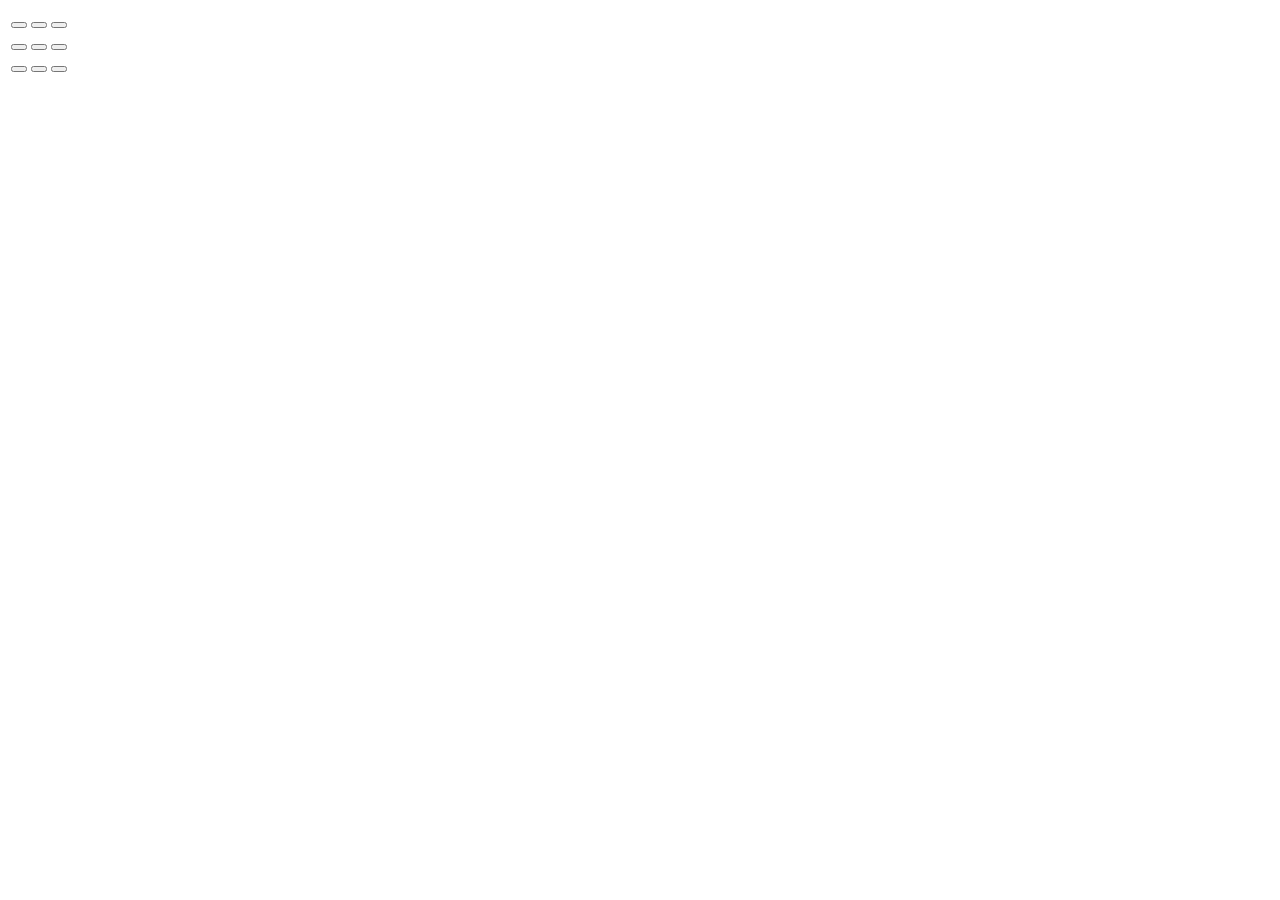
==== jogo.html @ 6c12147b "Initial commit" ====
<!DOCTYPE html>
<html lang="pt-BR">
<head>
    <meta charset="UTF-8">
    <meta http-equiv="X-UA-Compatible" content="IE=edge">
    <meta name="viewport" content="width=device-width, initial-scale=1.0">
    <title>Jogo da Velha</title>
</head>
<body>
    <table class="jogo">
        <tr>
            <td><button class="btn btn-clear"></button></td>
            <td><button class="btn btn-div"></button></td>
            <td><button class="btn btn-vezes"></button></td>
        </tr>
        <tr>
            <td><button class="btn btn-num"></button></td>
            <td><button class="btn btn-num"></button></td>
            <td><button class="btn btn-num"></button></td>
        </tr>
        <tr>
            <td><button class="btn btn-num"></button></td>
            <td><button class="btn btn-num"></button></td>
            <td><button class="btn btn-num"></button></td>
 
    </table>

    <script src="jogo.js"></script>
</body>
</html>
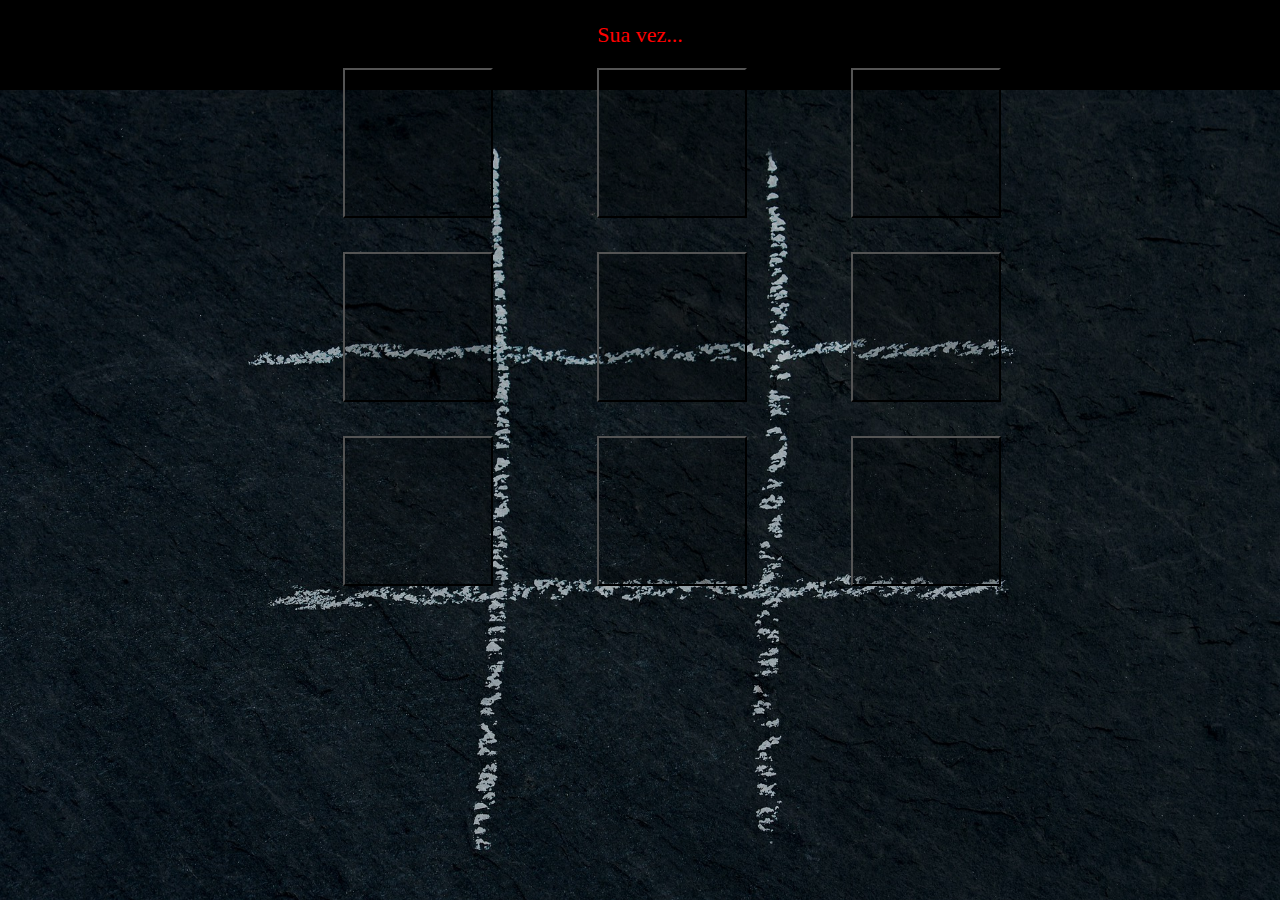
==== commit 3cbafe56: "Fazendo o tabuleiro" ====
--- a/jogo.html
+++ b/jogo.html
@@ -4,26 +4,31 @@
     <meta charset="UTF-8">
     <meta http-equiv="X-UA-Compatible" content="IE=edge">
     <meta name="viewport" content="width=device-width, initial-scale=1.0">
+    <link rel="stylesheet" type="text/css" href="jogo.css">
     <title>Jogo da Velha</title>
 </head>
 <body>
-    <table class="jogo">
-        <tr>
-            <td><button class="btn btn-clear"></button></td>
-            <td><button class="btn btn-div"></button></td>
-            <td><button class="btn btn-vezes"></button></td>
-        </tr>
-        <tr>
-            <td><button class="btn btn-num"></button></td>
-            <td><button class="btn btn-num"></button></td>
-            <td><button class="btn btn-num"></button></td>
-        </tr>
-        <tr>
-            <td><button class="btn btn-num"></button></td>
-            <td><button class="btn btn-num"></button></td>
-            <td><button class="btn btn-num"></button></td>
- 
-    </table>
+    <p class="texto">Sua vez...</p>
+    <img src="tabuleiro.jpg" alt="Tabuleiro" >
+    <div class="tabuleiro">
+        <table class="jogo">
+            <tr class="botoes_cima">
+                <td><button class="btn btn1"></button></td>
+                <td><button class="btn btn2"></button></td>
+                <td><button class="btn btn3"></button></td>
+            </tr>
+            <tr >
+                <td><button class="btn btn4"></button></td>
+                <td><button class="btn btn5"></button></td>
+                <td><button class="btn btn6"></button></td>
+            </tr>
+            <tr>
+                <td><button class="btn btn7"></button></td>
+                <td><button class="btn btn8"></button></td>
+                <td><button class="btn btn9"></button></td>
+    
+        </table>
+</div>
 
     <script src="jogo.js"></script>
 </body>
--- a/jogo.css
+++ b/jogo.css
@@ -0,0 +1,50 @@
+body {
+    background-color: #000000;
+}
+
+.jogo {
+    position: absolute;
+    top: 50px;
+    left: 290px;
+    background-color: rgba(0, 0, 0, 0);
+    z-index: 1;
+}
+
+.btn {
+    width: 150px;
+    height: 150px;
+    background-color: rgba(0, 0, 0, 0.2);
+    margin: 15px 50px;
+    padding-bottom: 40px;
+    transition: 0.5s;
+    cursor: pointer;
+    color: #ffffff;
+    font-size: 80px;
+    
+}
+
+.btn:hover {
+    background-color: rgb(255, 255, 255, 0.1);
+}
+
+img {
+    position: absolute;
+    top: 10%;
+    right: 0px;
+    width: 100%;
+    height: 90%;
+    z-index: 0;   
+}
+
+p {
+    font-size: 22px;
+    color: red;
+    display: flex;
+    justify-content: center;
+}
+
+.btn1 {
+    
+}
+
+
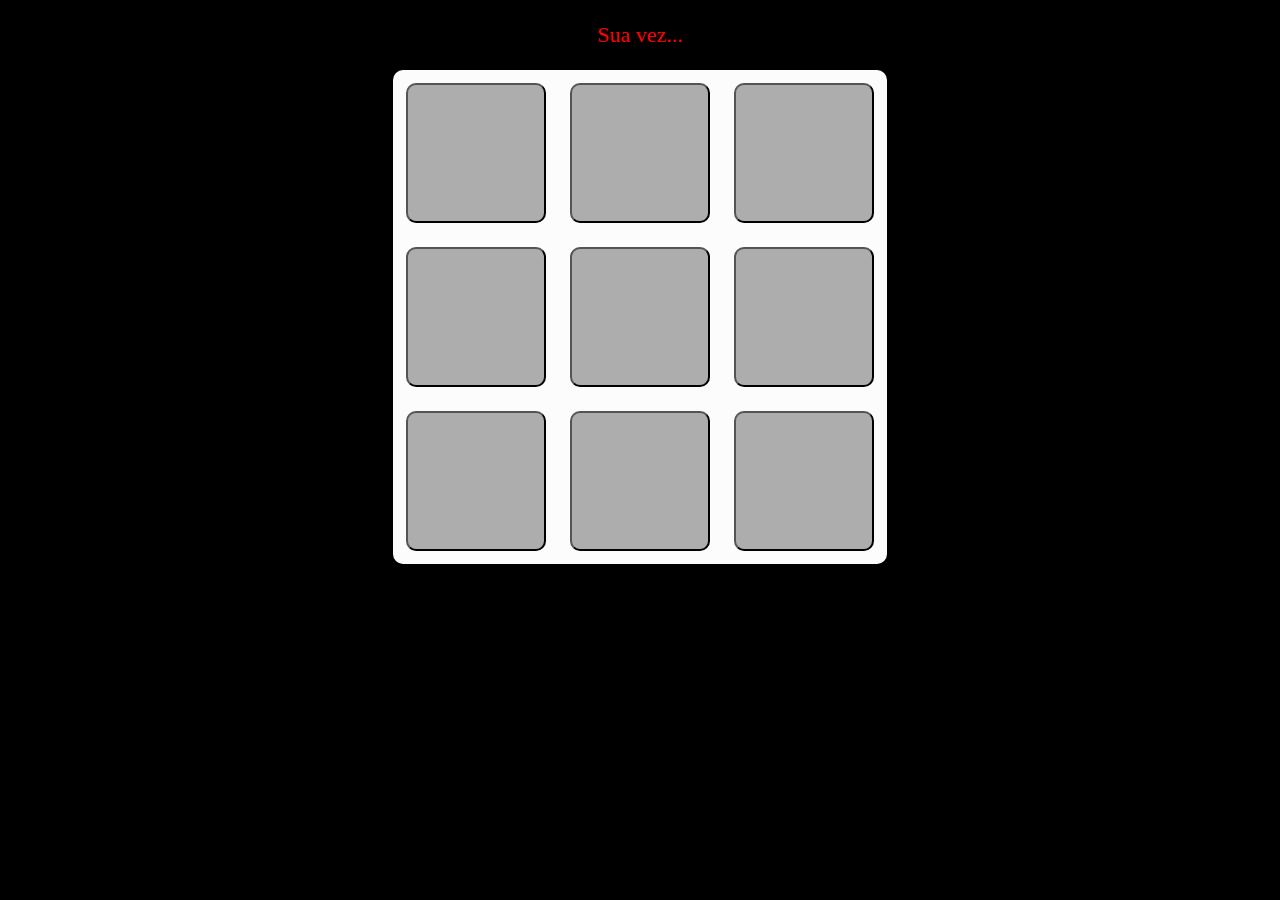
==== commit 0b0eba98: "Terminando a lógica do jogo" ====
--- a/jogo.html
+++ b/jogo.html
@@ -9,23 +9,22 @@
 </head>
 <body>
     <p class="texto">Sua vez...</p>
-    <img src="tabuleiro.jpg" alt="Tabuleiro" >
     <div class="tabuleiro">
         <table class="jogo">
             <tr class="botoes_cima">
+                <td><button class="btn btn0"></button></td>
                 <td><button class="btn btn1"></button></td>
                 <td><button class="btn btn2"></button></td>
-                <td><button class="btn btn3"></button></td>
             </tr>
             <tr >
+                <td><button class="btn btn3"></button></td>
                 <td><button class="btn btn4"></button></td>
                 <td><button class="btn btn5"></button></td>
-                <td><button class="btn btn6"></button></td>
             </tr>
             <tr>
+                <td><button class="btn btn6"></button></td>
                 <td><button class="btn btn7"></button></td>
                 <td><button class="btn btn8"></button></td>
-                <td><button class="btn btn9"></button></td>
     
         </table>
 </div>
--- a/jogo.css
+++ b/jogo.css
@@ -3,37 +3,36 @@
 }
 
 .jogo {
-    position: absolute;
-    top: 50px;
-    left: 290px;
     background-color: rgba(0, 0, 0, 0);
     z-index: 1;
+    background-color: #fcfcfc;
+    border-radius: 10px;
+
 }
 
 .btn {
-    width: 150px;
-    height: 150px;
-    background-color: rgba(0, 0, 0, 0.2);
-    margin: 15px 50px;
+    width: 140px;
+    height: 140px;
+    background-color: rgb(173, 173, 173);
+    margin: 10px;
     padding-bottom: 40px;
     transition: 0.5s;
     cursor: pointer;
     color: #ffffff;
     font-size: 80px;
-    
+    padding-top: 30px;
+    border-radius: 10px;
+     
+}
+
+td {
+    width: 150px;
+    height: 150px;
+
 }
 
 .btn:hover {
-    background-color: rgb(255, 255, 255, 0.1);
-}
-
-img {
-    position: absolute;
-    top: 10%;
-    right: 0px;
-    width: 100%;
-    height: 90%;
-    z-index: 0;   
+    background-color: rgb(0, 0, 0, 0.7);
 }
 
 p {
@@ -43,8 +42,9 @@
     justify-content: center;
 }
 
-.btn1 {
-    
+.tabuleiro {
+    display: flex;
+    justify-content: center;
 }
 
 
